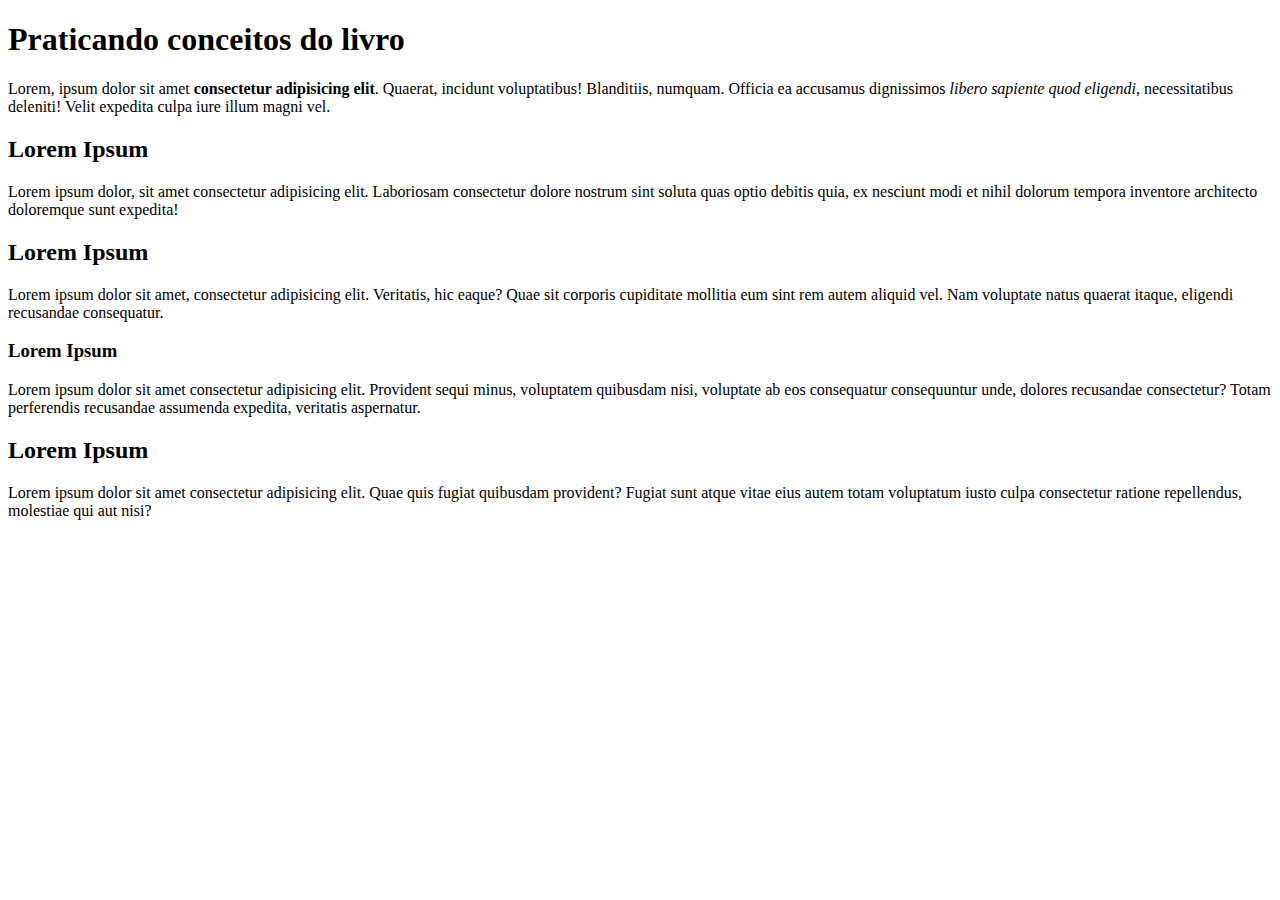
==== index.html @ 5cf9f4e8 "Add files via upload" ====
<!DOCTYPE html>
<html lang="pt-br">
  <head>
    <meta charset="UTF-8" />
    <meta http-equiv="X-UA-Compatible" content="IE=edge" />
    <meta name="viewport" content="width=device-width, initial-scale=1.0" />
    <title>Guia Prático e Visual - HTML5 e CSS3</title>
  </head>
  <body>
    <h1>Praticando conceitos do livro</h1>
    <article>
      <p>
        Lorem, ipsum dolor sit amet
        <strong>consectetur adipisicing elit</strong>. Quaerat, incidunt
        voluptatibus! Blanditiis, numquam. Officia ea accusamus dignissimos
        <em>libero sapiente quod eligendi</em>, necessitatibus deleniti! Velit
        expedita culpa iure illum magni vel.
      </p>
      <section>
        <h2>Lorem Ipsum</h2>
        <p>
          Lorem ipsum dolor, sit amet consectetur adipisicing elit. Laboriosam
          consectetur dolore nostrum sint soluta quas optio debitis quia, ex
          nesciunt modi et nihil dolorum tempora inventore architecto doloremque
          sunt expedita!
        </p>
      </section>
      <section>
        <h2>Lorem Ipsum</h2>
        <p>
          Lorem ipsum dolor sit amet, consectetur adipisicing elit. Veritatis,
          hic eaque? Quae sit corporis cupiditate mollitia eum sint rem autem
          aliquid vel. Nam voluptate natus quaerat itaque, eligendi recusandae
          consequatur.
        </p>
        <h3>Lorem Ipsum</h3>
        <p>
          Lorem ipsum dolor sit amet consectetur adipisicing elit. Provident
          sequi minus, voluptatem quibusdam nisi, voluptate ab eos consequatur
          consequuntur unde, dolores recusandae consectetur? Totam perferendis
          recusandae assumenda expedita, veritatis aspernatur.
        </p>
      </section>
      <section>
        <h2>Lorem Ipsum</h2>
        <p>
          Lorem ipsum dolor sit amet consectetur adipisicing elit. Quae quis
          fugiat quibusdam provident? Fugiat sunt atque vitae eius autem totam
          voluptatum iusto culpa consectetur ratione repellendus, molestiae qui
          aut nisi?
        </p>
      </section>
    </article>
  </body>
</html>
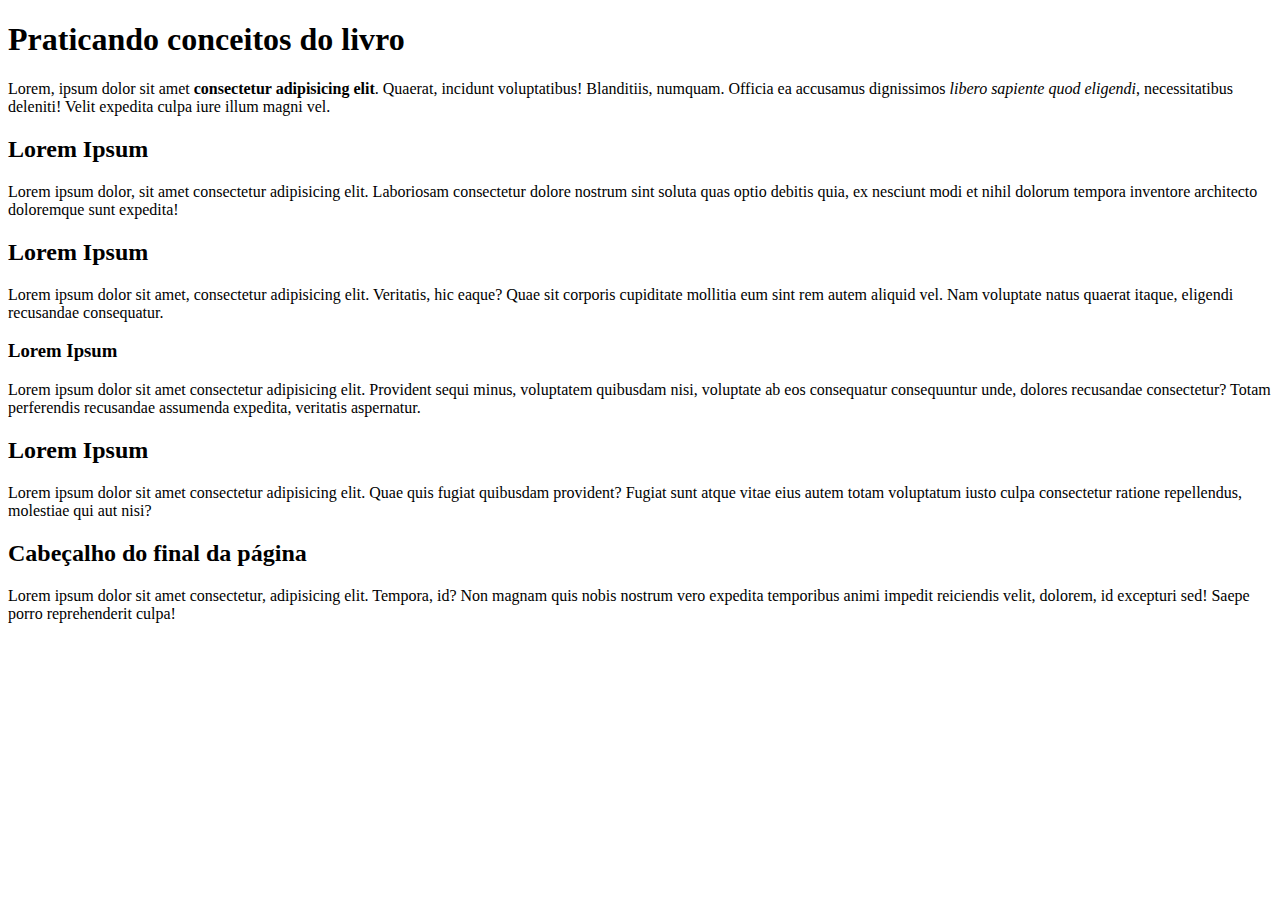
==== commit 1fbb0cfe: "Adicionando footer com título e parágrafo." ====
--- a/index.html
+++ b/index.html
@@ -1,55 +1,61 @@
-<!DOCTYPE html>
-<html lang="pt-br">
-  <head>
-    <meta charset="UTF-8" />
-    <meta http-equiv="X-UA-Compatible" content="IE=edge" />
-    <meta name="viewport" content="width=device-width, initial-scale=1.0" />
-    <title>Guia Prático e Visual - HTML5 e CSS3</title>
-  </head>
-  <body>
-    <h1>Praticando conceitos do livro</h1>
-    <article>
-      <p>
-        Lorem, ipsum dolor sit amet
-        <strong>consectetur adipisicing elit</strong>. Quaerat, incidunt
-        voluptatibus! Blanditiis, numquam. Officia ea accusamus dignissimos
-        <em>libero sapiente quod eligendi</em>, necessitatibus deleniti! Velit
-        expedita culpa iure illum magni vel.
-      </p>
-      <section>
-        <h2>Lorem Ipsum</h2>
-        <p>
-          Lorem ipsum dolor, sit amet consectetur adipisicing elit. Laboriosam
-          consectetur dolore nostrum sint soluta quas optio debitis quia, ex
-          nesciunt modi et nihil dolorum tempora inventore architecto doloremque
-          sunt expedita!
-        </p>
-      </section>
-      <section>
-        <h2>Lorem Ipsum</h2>
-        <p>
-          Lorem ipsum dolor sit amet, consectetur adipisicing elit. Veritatis,
-          hic eaque? Quae sit corporis cupiditate mollitia eum sint rem autem
-          aliquid vel. Nam voluptate natus quaerat itaque, eligendi recusandae
-          consequatur.
-        </p>
-        <h3>Lorem Ipsum</h3>
-        <p>
-          Lorem ipsum dolor sit amet consectetur adipisicing elit. Provident
-          sequi minus, voluptatem quibusdam nisi, voluptate ab eos consequatur
-          consequuntur unde, dolores recusandae consectetur? Totam perferendis
-          recusandae assumenda expedita, veritatis aspernatur.
-        </p>
-      </section>
-      <section>
-        <h2>Lorem Ipsum</h2>
-        <p>
-          Lorem ipsum dolor sit amet consectetur adipisicing elit. Quae quis
-          fugiat quibusdam provident? Fugiat sunt atque vitae eius autem totam
-          voluptatum iusto culpa consectetur ratione repellendus, molestiae qui
-          aut nisi?
-        </p>
-      </section>
-    </article>
-  </body>
-</html>
+<!DOCTYPE html>
+<html lang="pt-br">
+  <head>
+    <meta charset="UTF-8" />
+    <meta http-equiv="X-UA-Compatible" content="IE=edge" />
+    <meta name="viewport" content="width=device-width, initial-scale=1.0" />
+    <title>Guia Prático e Visual - HTML5 e CSS3</title>
+  </head>
+  <body>
+    <article>
+      <h1>Praticando conceitos do livro</h1>
+      <p>
+        Lorem, ipsum dolor sit amet
+        <strong>consectetur adipisicing elit</strong>. Quaerat, incidunt
+        voluptatibus! Blanditiis, numquam. Officia ea accusamus dignissimos
+        <em>libero sapiente quod eligendi</em>, necessitatibus deleniti! Velit
+        expedita culpa iure illum magni vel.
+      </p>
+      <section>
+        <h2>Lorem Ipsum</h2>
+        <p>
+          Lorem ipsum dolor, sit amet consectetur adipisicing elit. Laboriosam
+          consectetur dolore nostrum sint soluta quas optio debitis quia, ex
+          nesciunt modi et nihil dolorum tempora inventore architecto doloremque
+          sunt expedita!
+        </p>
+      </section>
+      <section>
+        <h2>Lorem Ipsum</h2>
+        <p>
+          Lorem ipsum dolor sit amet, consectetur adipisicing elit. Veritatis,
+          hic eaque? Quae sit corporis cupiditate mollitia eum sint rem autem
+          aliquid vel. Nam voluptate natus quaerat itaque, eligendi recusandae
+          consequatur.
+        </p>
+        <h3>Lorem Ipsum</h3>
+        <p>
+          Lorem ipsum dolor sit amet consectetur adipisicing elit. Provident
+          sequi minus, voluptatem quibusdam nisi, voluptate ab eos consequatur
+          consequuntur unde, dolores recusandae consectetur? Totam perferendis
+          recusandae assumenda expedita, veritatis aspernatur.
+        </p>
+      </section>
+      <section>
+        <h2>Lorem Ipsum</h2>
+        <p>
+          Lorem ipsum dolor sit amet consectetur adipisicing elit. Quae quis
+          fugiat quibusdam provident? Fugiat sunt atque vitae eius autem totam
+          voluptatum iusto culpa consectetur ratione repellendus, molestiae qui
+          aut nisi?
+        </p>
+      </section>
+    </article>
+    <footer>
+        <h2>Cabeçalho do final da página</h2>
+        <p>
+            Lorem ipsum dolor sit amet consectetur, adipisicing elit. Tempora, id? Non magnam quis nobis nostrum vero expedita temporibus animi impedit reiciendis velit, dolorem, id excepturi sed! Saepe porro reprehenderit culpa!
+        </p>
+    </footer>
+  </body>
+</html>
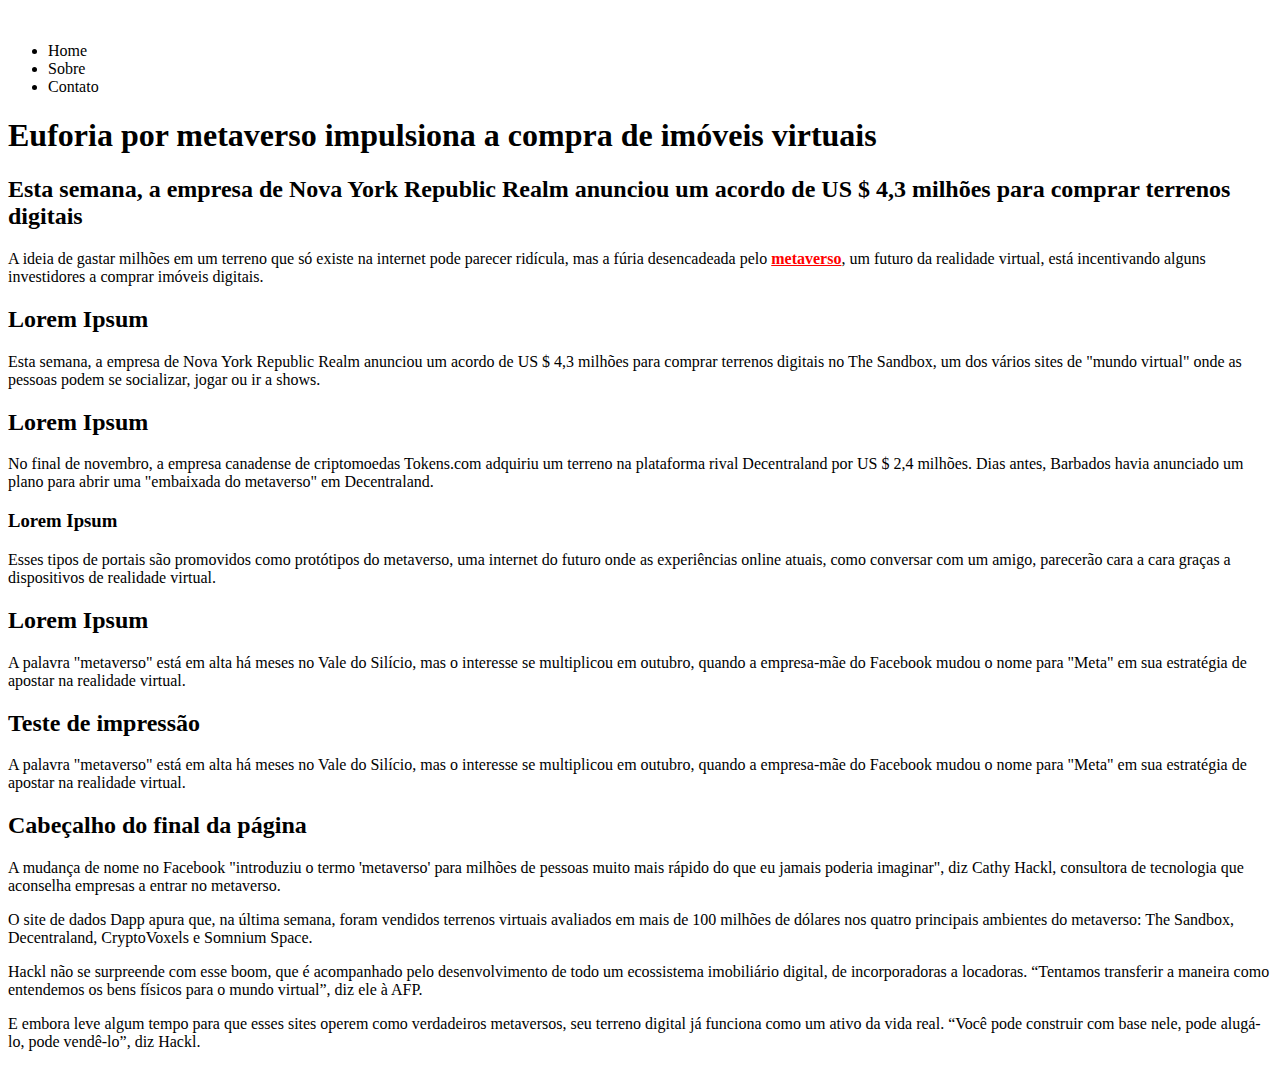
==== commit 1274b756: "Add files via upload" ====
--- a/index.html
+++ b/index.html
@@ -1,61 +1,113 @@
-<!DOCTYPE html>
-<html lang="pt-br">
-  <head>
-    <meta charset="UTF-8" />
-    <meta http-equiv="X-UA-Compatible" content="IE=edge" />
-    <meta name="viewport" content="width=device-width, initial-scale=1.0" />
-    <title>Guia Prático e Visual - HTML5 e CSS3</title>
-  </head>
-  <body>
-    <article>
-      <h1>Praticando conceitos do livro</h1>
-      <p>
-        Lorem, ipsum dolor sit amet
-        <strong>consectetur adipisicing elit</strong>. Quaerat, incidunt
-        voluptatibus! Blanditiis, numquam. Officia ea accusamus dignissimos
-        <em>libero sapiente quod eligendi</em>, necessitatibus deleniti! Velit
-        expedita culpa iure illum magni vel.
-      </p>
-      <section>
-        <h2>Lorem Ipsum</h2>
-        <p>
-          Lorem ipsum dolor, sit amet consectetur adipisicing elit. Laboriosam
-          consectetur dolore nostrum sint soluta quas optio debitis quia, ex
-          nesciunt modi et nihil dolorum tempora inventore architecto doloremque
-          sunt expedita!
-        </p>
-      </section>
-      <section>
-        <h2>Lorem Ipsum</h2>
-        <p>
-          Lorem ipsum dolor sit amet, consectetur adipisicing elit. Veritatis,
-          hic eaque? Quae sit corporis cupiditate mollitia eum sint rem autem
-          aliquid vel. Nam voluptate natus quaerat itaque, eligendi recusandae
-          consequatur.
-        </p>
-        <h3>Lorem Ipsum</h3>
-        <p>
-          Lorem ipsum dolor sit amet consectetur adipisicing elit. Provident
-          sequi minus, voluptatem quibusdam nisi, voluptate ab eos consequatur
-          consequuntur unde, dolores recusandae consectetur? Totam perferendis
-          recusandae assumenda expedita, veritatis aspernatur.
-        </p>
-      </section>
-      <section>
-        <h2>Lorem Ipsum</h2>
-        <p>
-          Lorem ipsum dolor sit amet consectetur adipisicing elit. Quae quis
-          fugiat quibusdam provident? Fugiat sunt atque vitae eius autem totam
-          voluptatum iusto culpa consectetur ratione repellendus, molestiae qui
-          aut nisi?
-        </p>
-      </section>
-    </article>
-    <footer>
-        <h2>Cabeçalho do final da página</h2>
-        <p>
-            Lorem ipsum dolor sit amet consectetur, adipisicing elit. Tempora, id? Non magnam quis nobis nostrum vero expedita temporibus animi impedit reiciendis velit, dolorem, id excepturi sed! Saepe porro reprehenderit culpa!
-        </p>
-    </footer>
-  </body>
-</html>
+<!DOCTYPE html>
+<html lang="pt-br">
+  <head>
+    <meta charset="UTF-8" />
+    <meta http-equiv="X-UA-Compatible" content="IE=edge" />
+    <meta name="viewport" content="width=device-width, initial-scale=1.0" />
+    <title>Guia Prático e Visual - HTML5 e CSS3</title>
+  </head>
+  <body>
+      <header>
+          <img src="" alt="">
+          <nav>
+              <ul>
+                  <li>Home</li>
+                  <li>Sobre</li>
+                  <li>Contato</li>
+              </ul>
+          </nav>
+      </header>
+    <article>
+      <hgroup>
+        <h1>Euforia por metaverso impulsiona a compra de imóveis virtuais</h1>
+        <h2>
+          Esta semana, a empresa de Nova York Republic Realm anunciou um acordo
+          de US $ 4,3 milhões para comprar terrenos digitais
+        </h2>
+      </hgroup>
+      <p>
+        A ideia de gastar milhões em um terreno que só existe na internet pode
+        parecer ridícula, mas a fúria desencadeada pelo
+        <a
+          href="https://exame.com/noticias-sobre/metaverso/"
+          target="_blank"
+          style="color: red; font-weight: bolder"
+          >metaverso</a
+        >, um futuro da realidade virtual, está incentivando alguns investidores
+        a comprar imóveis digitais.
+      </p>
+      <section>
+        <h2>Lorem Ipsum</h2>
+        <p>
+          Esta semana, a empresa de Nova York Republic Realm anunciou um acordo
+          de US $ 4,3 milhões para comprar terrenos digitais no The Sandbox, um
+          dos vários sites de "mundo virtual" onde as pessoas podem se
+          socializar, jogar ou ir a shows.
+        </p>
+      </section>
+      <section>
+        <h2>Lorem Ipsum</h2>
+        <p>
+          No final de novembro, a empresa canadense de criptomoedas Tokens.com
+          adquiriu um terreno na plataforma rival Decentraland por US $ 2,4
+          milhões. Dias antes, Barbados havia anunciado um plano para abrir uma
+          "embaixada do metaverso" em Decentraland.
+        </p>
+        <h3>Lorem Ipsum</h3>
+        <p>
+          Esses tipos de portais são promovidos como protótipos do metaverso,
+          uma internet do futuro onde as experiências online atuais, como
+          conversar com um amigo, parecerão cara a cara graças a dispositivos de
+          realidade virtual.
+        </p>
+      </section>
+      <section>
+        <h2>Lorem Ipsum</h2>
+        <p>
+          A palavra "metaverso" está em alta há meses no Vale do Silício, mas o
+          interesse se multiplicou em outubro, quando a empresa-mãe do Facebook
+          mudou o nome para "Meta" em sua estratégia de apostar na realidade
+          virtual.
+        </p>
+        <footer>
+          <h2>Teste de impressão</h2>
+          <p>
+            A palavra "metaverso" está em alta há meses no Vale do Silício, mas o
+          interesse se multiplicou em outubro, quando a empresa-mãe do Facebook
+          mudou o nome para "Meta" em sua estratégia de apostar na realidade
+          virtual.
+          </p>
+        </footer>
+      </section>
+    </article>
+    <footer>
+      <h2>Cabeçalho do final da página</h2>
+      <p>
+        A mudança de nome no Facebook "introduziu o termo 'metaverso' para
+        milhões de pessoas muito mais rápido do que eu jamais poderia imaginar",
+        diz Cathy Hackl, consultora de tecnologia que aconselha empresas a
+        entrar no metaverso.
+      </p>
+
+      <p>
+        O site de dados Dapp apura que, na última semana, foram vendidos
+        terrenos virtuais avaliados em mais de 100 milhões de dólares nos quatro
+        principais ambientes do metaverso: The Sandbox, Decentraland,
+        CryptoVoxels e Somnium Space.
+      </p>
+
+      <p>
+        Hackl não se surpreende com esse boom, que é acompanhado pelo
+        desenvolvimento de todo um ecossistema imobiliário digital, de
+        incorporadoras a locadoras. “Tentamos transferir a maneira como
+        entendemos os bens físicos para o mundo virtual”, diz ele à AFP.
+      </p>
+      <p>
+        E embora leve algum tempo para que esses sites operem como verdadeiros
+        metaversos, seu terreno digital já funciona como um ativo da vida real.
+        “Você pode construir com base nele, pode alugá-lo, pode vendê-lo”, diz
+        Hackl.
+      </p>
+    </footer>
+  </body>
+</html>
